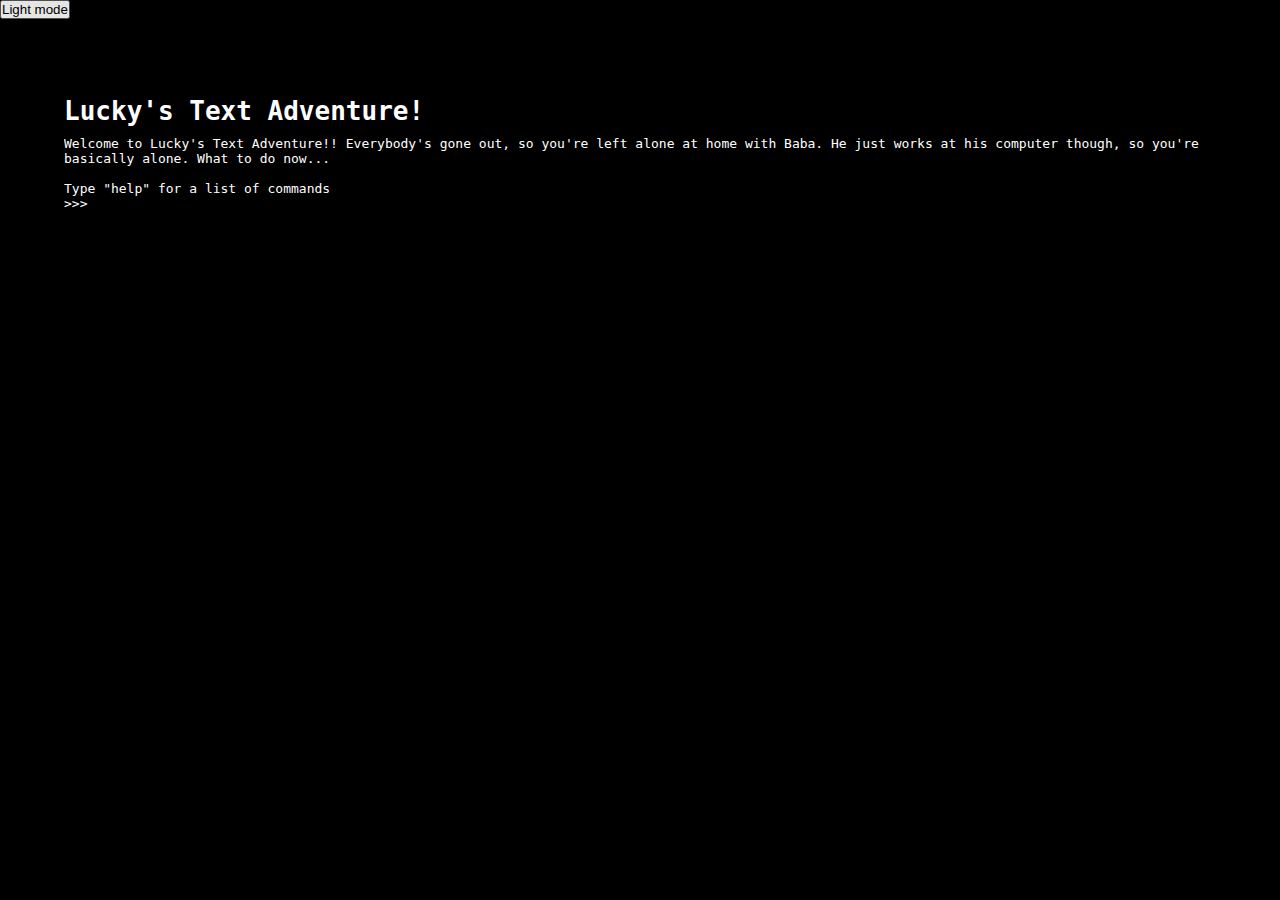
==== index.html @ d29b3525 "Merge pull request #12 from aliyahknetsch/aliyah-edit" ====
<HTML>

<head>
    <link rel="stylesheet" type="text/css" href="LuckyAdventureIncludes/Stylesheet.css" />
    <title>Lucky's Adventures!</title>
    <link rel="icon" type="image/png" href="LuckyAdventureIncludes/Icon.png">
</head>

<body id="body">
    <div id="background">
        <button id="lightmode" onclick="ToggleMode()">Light mode</button>
        <button id="clicker-start" onclick="startClicker()">Darker mode</button>
        <h1 id="title"><span class="colourable" onClick="setRandomElementColor(this)">L</span><span class="colourable"
                onClick="setRandomElementColor(this)">u</span><span class="colourable"
                onClick="setRandomElementColor(this)">c</span><span class="colourable"
                onClick="setRandomElementColor(this)">k</span>
            <span class="colourable" onClick="setRandomElementColor(this)">y</span><span class="colourable"
                onClick="setRandomElementColor(this)">'</span><span class="colourable"
                onClick="setRandomElementColor(this)">s </span>
            <span class="colourable" onClick="setRandomElementColor(this)">T</span><span class="colourable"
                onClick="setRandomElementColor(this)">e</span><span class="colourable"
                onClick="setRandomElementColor(this)">x</span><span class="colourable"
                onClick="setRandomElementColor(this)">t </span>
            <span class="colourable" onClick="setRandomElementColor(this)">A</span><span class="colourable"
                onClick="setRandomElementColor(this)">d</span><span class="colourable"
                onClick="setRandomElementColor(this)">v</span><span class="colourable"
                onClick="setRandomElementColor(this)">e</span>
            <span class="colourable" onClick="setRandomElementColor(this)">n</span><span class="colourable"
                onClick="setRandomElementColor(this)">t</span><span class="colourable"
                onClick="setRandomElementColor(this)">u</span>
            <span class="colourable" onClick="setRandomElementColor(this)">r</span><span class="colourable"
                onClick="setRandomElementColor(this)">e</span><span class="colourable"
                onClick="setRandomElementColor(this)">!</span>
        </h1>
        <div id="clicker" hidden=true>
            <br><br>
            <table id="clickerdisplay">
                <tr>
                    <td>
                        <pre class="catnip_display catnip_shown"></pre>
                    </td>
                    <td>
                        <pre class="meows_display meows_shown"></pre>
                    </td>
                    <td>
                        <pre class="treats_display treats_shown"></pre>
                    </td>
                    <td>
                        <pre class="cats_display cats_shown"></pre>
                    </td>
                    <td>
                        <pre class="purrs_display purrs_shown"></pre>
                    </td>
                    <td>
                        <pre class="nyans_display nyans_shown"></pre>
                    </td>
                    <td>
                        <pre class="quakes_display quakes_shown"></pre>
                    </td>
                    <td>
                        <pre class="rainbows_display rainbows_shown"></pre>
                    </td>
                    <td>
                        <pre class="chomnks_display chomnks_shown"></pre>
                    </td>
                    <td>
                        <pre class="tears_display tears_shown"></pre>
                    </td>
                    <td>
                        <pre class="dreamcats_display dreamcats_shown"></pre>
                    </td>
                </tr>
            </table>
            <br>
            <table class="clickertable">
                <tr>
                    <td><button title="'Mrrrrup!'" class="getMeow_disabled getMeow_shown"
                            onClick="triggerAction('getMeow')">Meow</button></td>
                    <td><button title="'Who wants a TREAT?'" class="getTreat_disabled getTreat_shown"
                            onClick="triggerAction('getTreat')">Beg for
                            treats<br><br>Cost: <span class="getTreat_cost">0</span></button>
                    </td>
                </tr>
                <tr>
                    <td><button title="'What can I say? I'm easily bribed'" class="getCat_disabled getCat_shown"
                            onClick="triggerAction('getCat')">Bribe a
                            cat<br>-> Produces meows<br><br>Cost: <span class="getCat_cost">0</span></button></td>
                    <td><button title="'You feel vibrations from deep below'" class="getPurr_disabled getPurr_shown"
                            onClick="triggerAction('getPurr')">Purr<br>->
                            Produces treats<br><br>Cost:
                            <span class="getPurr_cost">0</span></button></td>
                </tr>
                <tr>
                    <td><button title="'nyan nyan nyan nyan! nyan nyan nyan nyan nyan nyan!'"
                            class="getNyan_disabled getNyan_shown" onClick="triggerAction('getNyan')">Spawn a nyan
                            cat<br>-> Produces cats<br><br>Cost:
                            <span class="getNyan_cost">0</span></button></td>
                    <td><button title="'That's no earthquake...'" class="getQuake_disabled getQuake_shown"
                            onClick="triggerAction('getQuake')">Start a floofquake<br>-> Produces purrs<br><br>Cost:
                            <span class="getQuake_cost">0</span></button></td>
                </tr>
                <tr>
                    <td><button title="'Taste the rainbow'" class="getRainbow_disabled getRainbow_shown"
                            onClick="triggerAction('getRainbow')">Make a rainbow<br>-> Produces nyan cats<br><br>Cost:
                            <span class="getRainbow_cost">0</span></button></td>
                    <td><button title="'Oh lawd he comin!'" class="getChomnk_disabled getChomnk_shown"
                            onClick="triggerAction('getChomnk')">Chomnkify<br>-> Produces floofquakes<br><br>Cost: <span
                                class="getChomnk_cost">0</span></button></td>
                </tr>
                <tr>
                    <td><button title="'Breach the temporal tear'" class="getTear_disabled getTear_shown"
                            onClick="triggerAction('getTear')">Breach spacetime<br>-> Produces rainbows<br><br>Cost:
                            <span class="getTear_cost">0</span></button></td>
                    <td><button title="'Chichien of many colours'" class="getDreamcat_disabled getDreamcat_shown"
                            onClick="triggerAction('getDreamcat')">Worship the dreamcat<br>-> Produces chomnk
                            cats<br><br>Cost: <span class="getDreamcat_cost">0</span></button></td>
                </tr>
            </table>
            <table class="clickertable">
                <tr>
                    <td><button title="''" class="getCatnip1_disabled getCatnip1_shown"
                            onClick="triggerAction('getCatnip1')">Grind cats into catnip<br>-> Gives catnip x8 (meow
                            production multiplier)<br><br>Cost: <span class="getCatnip1_cost">0</span></button></td>
                </tr>
                <tr>
                    <td><button title="''" class="getCatnip2_disabled getCatnip2_shown"
                            onClick="triggerAction('getCatnip2')">Grind nyan cats into catnip<br>-> Gives catnip x16
                            (meow production multiplier)<br><br>Cost: <span class="getCatnip2_cost">0</span></button>
                    </td>
                </tr>
                <tr>
                    <td><button title="''" class="getCatnip3_disabled getCatnip3_shown"
                            onClick="triggerAction('getCatnip3')">Grind chomnk cats into catnip<br>-> Gives catnip x32
                            (meow production multiplier)<br><br>Cost: <span class="getCatnip3_cost">0</span></button>
                    </td>
                </tr>
                <tr>
                    <td><button title="'Glug' said the cat" class="unlockMeowx2_disabled unlockMeowx2_shown"
                            onClick="triggerAction('unlockMeowx2')">Discover the glottal meow<br>->Doubles meow
                            production<br><br>Cost: <span class="unlockMeowx2_cost">0</span></button></td>
                </tr>
                <tr>
                    <td><button title="'Why do they wear clothes again?'"
                            class="unlockTreatx2_disabled unlockTreatx2_shown"
                            onClick="triggerAction('unlockTreatx2')">Study human psychology<br>->Doubles treat
                            production<br><br>Cost: <span class="unlockTreatx2_cost">0</span></button></td>
                </tr>
                <tr>
                    <td><button title="'BREED FASTER!!'" class="unlockCatx2_disabled unlockCatx2_shown"
                            onClick="triggerAction('unlockCatx2')">Increase litter sizes<br>->Doubles cat
                            production<br><br>Cost: <span class="unlockCatx2_cost">0</span></button></td>
                </tr>
                <tr>
                    <td><button title="'Vroooom'" class="unlockPurrx2_disabled unlockPurrx2_shown"
                            onClick="triggerAction('unlockPurrx2')">Develop the purr motor v2<br>->Doubles purr
                            production<br><br>Cost: <span class="unlockPurrx2_cost">0</span></button></td>
                </tr>
                <tr>
                    <td><button title="'Farting rainbows is perfectly natural and good for you'"
                            class="unlockNyanx2_disabled unlockNyanx2_shown" onClick="triggerAction('unlockNyanx2')">Add
                            some sparkles<br>->Doubles nyan cat
                            production<br><br>Cost: <span class="unlockNyanx2_cost">0</span></button></td>
                </tr>
                <tr>
                    <td><button title="'Millions of years ago there was only one continent, called The Litterbox'"
                            class="unlockQuakex2_disabled unlockQuakex2_shown"
                            onClick="triggerAction('unlockQuakex2')">Tectonic fluff<br>->Doubles floofquake
                            production<br><br>Cost: <span class="unlockQuakex2_cost">0</span></button></td>
                </tr>
                <tr>
                    <td><button title="'Somewhereeeeeeeeee...'" class="unlockRainbowx2_disabled unlockRainbowx2_shown"
                            onClick="triggerAction('unlockRainbowx2')">Reyleigh scattering makes double
                            rainbows<br>->Doubles rainbow
                            production<br><br>Cost: <span class="unlockRainbowx2_cost">0</span></button></td>
                </tr>
                <tr>
                    <td><button
                            title="'What is the flight speed of an unladen swallow? Could it outpace the ultrachomnken?'"
                            class="unlockChomnkx2_disabled unlockChomnkx2_shown"
                            onClick="triggerAction('unlockChomnkx2')">Summon the ultrachomnken<br>->Doubles megachomnker
                            production<br><br>Cost: <span class="unlockChomnkx2_cost">0</span></button></td>
                </tr>
                <tr>
                    <td><button title="'I'm hole-y'" class="unlockTear_disabled unlockTear_shown"
                            onClick="triggerAction('unlockTear')">Unstable breach<br>->Spacetime tears expand
                            themselves<br><br>Cost: <span class="unlockTear_cost">0</span></button></td>
                </tr>
                <tr>
                    <td><button
                            title="'What is the flight speed of an unladen swallow? Could it outpace the ultrachomnken?'"
                            class="unlockDreamcat_disabled unlockDreamcat_shown"
                            onClick="triggerAction('unlockDreamcat')">Fractal dreamcats<br>->Dreamcats multiply
                            exponentially
                            production<br><br>Cost: <span class="unlockDreamcat_cost">0</span></button></td>
                </tr>
                <tr>
                    <td><button title="'You cannot even comprehend my intentions'"
                            class="unlockAppease_disabled unlockAppease_shown"
                            onClick="triggerAction('unlockAppease')">Appease the
                            Chichien<br>Cost: <span class="unlockAppease_cost">0</span></button></td>
                </tr>
            </table>
        </div>
        <div id="console" onClick="document.getElementById('textinput').focus()">
            <p id="consoletext">
                Welcome to Lucky's Text Adventure!! Everybody's gone out, so you're left alone at home with Baba. He
                just works at his computer though, so you're basically alone. What to do now...
                <br><br> Type "help" for a list of commands
                <br>
            </p>

            <p id="prompt">>>>&nbsp
                <textarea autofocus rows="1" id="textinput" onkeydown="checkInput();"></textarea>
            </p>
        </div>
        <p id="hiddenmsg">Secret message! --------> Add "?code=" and then the value of 6!2π/𝜏 + sin(0)·∫arctan(t)dt to
            the url</p>
        <div id="cookiePopup" hidden>
            <div class="cookieConsentContainer" id="cookieConsentContainer" style="opacity: 1; display: block;">
                <div class="cookieTitle"><a>Cookies.</a></div>
                <div class="cookieDesc">
                    <p>This website uses cookies. <a href="https://xkcd.com/2366/">Learn more</a></p>
                </div>
                <div id="cookieAcceptButton" class="cookieButton"><a>Accept Cookies</a></div>
                <div id="cookieRejectButton" class="cookieButton"><a id="dismissButton"
                        onClick="dismissCookies()">Dismiss</a></div>
            </div>
        </div>
    </div>
</body>

<script type="text/javascript" src="LuckyAdventureIncludes/Scripts/AdventureData.js"></script>
<script type="text/javascript" src="LuckyAdventureIncludes/Scripts/Console.js"></script>
<script type="text/javascript" src="LuckyAdventureIncludes/Scripts/Clicker.js"></script>
<script>
    var epilepsy = 0;

    function ToggleMode() {
        epilepsy = !epilepsy;
        document.getElementById("lightmode").textContent = (epilepsy ? "Dark mode" : "Light mode");
    }

    function setRandomElementColor(element) {
        color = "#" + Math.floor(Math.random() * 16777215).toString(16);
        element.style.color = color;
    }

    function updateColor() {
        if (epilepsy == 1) {
            bg = "#" + Math.floor(Math.random() * 16777215).toString(16);
            fg = "#" + Math.floor(Math.random() * 16777215).toString(16);
            fg2 = "#" + Math.floor(Math.random() * 16777215).toString(16);
        } else {
            bg = "";
            fg = "";
            fg2 = "";
        }
        document.getElementById("consoletext").style.color = fg;
        document.getElementById("prompt").style.color = fg;
        document.getElementById("textinput").style.color = fg;
        document.getElementById("clicker-start").style.color = bg;
        document.getElementById("clicker-start").style.backgroundColor = fg;
        document.getElementById("hiddenmsg").style.color = bg;
        document.getElementById("consoletext").style.backgroundColor = bg;
        document.getElementById("textinput").style.backgroundColor = bg;
        document.getElementById("background").style.backgroundColor = bg;
        document.getElementById("title").style.color = fg2;
    }
    setInterval(updateColor, 20);

    var secretunlock = (new URLSearchParams(window.location.search)).get("code") == 720;
    if (secretunlock) {
        document.getElementById("cookiePopup").hidden = false;
        document.getElementById("hiddenmsg").hidden = true;
        document.getElementById("clicker-start").hidden = true;
    }
    dragElement(document.getElementById("cookieAcceptButton"));

    function dragElement(elmnt) {
        var pos1 = 0,
            pos2 = 0,
            pos3 = 0,
            pos4 = 0;
        if (document.getElementById(elmnt.id + "header")) {
            // if present, the header is where you move the DIV from:
            document.getElementById(elmnt.id + "header").onmousedown = dragMouseDown;
        } else {
            // otherwise, move the DIV from anywhere inside the DIV:
            elmnt.onmousedown = dragMouseDown;
        }

        function dragMouseDown(e) {
            e = e || window.event;
            e.preventDefault();
            // get the mouse cursor position at startup:
            pos3 = e.clientX;
            pos4 = e.clientY;
            document.onmouseup = closeDragElement;
            // call a function whenever the cursor moves:
            document.onmousemove = elementDrag;
        }

        function elementDrag(e) {
            e = e || window.event;
            e.preventDefault();
            // calculate the new cursor position:
            pos1 = pos3 - e.clientX;
            pos2 = pos4 - e.clientY;
            pos3 = e.clientX;
            pos4 = e.clientY;
            // set the element's new position:
            elmnt.style.top = (elmnt.offsetTop - pos2) + "px";
            elmnt.style.left = (elmnt.offsetLeft - pos1) + "px";
            if ((elmnt.offsetTop - pos2) < -60 || (elmnt.offsetLeft - pos1) < -160) {
                elmnt.hidden = true;
            }
        }

        function closeDragElement() {
            // stop moving when mouse button is released:
            document.onmouseup = null;
            document.onmousemove = null;
        }
    }

    document.querySelector("#cookieRejectButton").addEventListener('mouseover', randomisePos);

    function randomisePos(e) {
        if (!epilepsy) {
            e.target.style.bottom = Math.random() * (window.innerHeight - 50);
            e.target.style.right = Math.random() * (window.innerWidth - 50);
        }
    }

    function dismissCookies() {
        epilepsy = 0;
        updateColor();
        setTimeout(function () {
            alert("You dismissed the cookies!");
            alert("THE END (ending 6/4)");
            var cont = confirm("We at Rockwell Automations are sorry to see you go! Would you like to learn more about our company?")
            if (cont) {
                window.location.href = "https://www.youtube.com/embed/RXJKdh1KZ0w?autoplay=1";
            } else {
                window.location = window.location.href.split("?")[0];
            }
        }, 100);

    }
</script>

</HTML>
---- LuckyAdventureIncludes/Stylesheet.css ----
* {
    margin: 0px;
    padding: 0px;
}

body {
    background-color: rgb(0, 0, 0);
    margin: 5% 5% 5% 5%;
}

#background {
    position: fixed;
    top: 0px;
    bottom: 0px;
    left: 0px;
    right: 0px;
    width: 100%;
    height: 100%;
    background-color: rgb(0, 0, 0);
    margin: 0px;
    padding: 0px;
}

#clicker {
    margin: 0px 5% 0px 5%;
    padding: 0px;
    height: 75%;
    overflow-y: auto
}

#console {
    margin: 0px 5% 0px 5%;
    padding: 0px;
    height: 75%;
    overflow-y: auto
}

#consoletext {
    color: rgb(255, 255, 255);
    font-family: Monospace;
    margin: 10px 0px 0px 0px;
}

#textinput {
    resize: none;
    margin: 0px 0px -3px -7px;
    border: none;
    outline: none;
    background-color: rgb(0, 0, 0);
    color: rgb(255, 255, 255);
    font-family: Monospace;
    width: 90%;
    overflow: hidden;
}

#prompt {
    margin: 0px 0px 0px 0px;
}

#hiddenmsg {
    color: rgb(0, 0, 0);
    font-family: Monospace;
    font-size: 15px;
    margin: 0px;
    position: absolute;
    bottom: 0px;
    left: 0px;
}

#title {
    color: rgb(255, 255, 255);
    font-family: Monospace;
    font-size: 0px;
    margin: 6% 5% 0px 5%;
}

.colourable {
    font-size: 26px;
}

#clicker-start {
    position: absolute;
    top: 0px;
    right: 0px;
    color: rgb(0, 0, 0);
    background-color: black;
    border: none;
}

.colourable {
    cursor: pointer;
}

#clickerdisplay {
    color: rgb(255, 255, 255);
    max-width: 75%;
    font-family: monospace;
    margin: 10px 0px 0px 10px;
    text-align: center;
}

#clickerdisplay td {
    padding-left: 20px;
}

.clickertable {
    color: rgb(255, 255, 255);
    width: 75%;
    font-family: Monospace;
    margin: 10px 0px 0px 10px;
    text-align: center;
    table-layout: fixed;
}

.clickertable button {
    padding: 10px;
    width: 100%;
    min-width: 160px;
    height: 80px;
}

p {
    color: rgb(255, 255, 255);
    font-family: Monospace;
}

::selection {
    color: black;
    background: white;
}

::-moz-selection {
    color: black;
    background: white;
}

/* width */

::-webkit-scrollbar {
    width: 15px;
}

/* Track */

::-webkit-scrollbar-track {
    background: rgb(0, 0, 0);
}

/* Handle */

::-webkit-scrollbar-thumb {
    background: rgb(50, 50, 50);
}

/* Handle on hover */

::-webkit-scrollbar-thumb:hover {
    background: rgb(70, 70, 70);
}

/*Cookie Consent Begin*/

.cookieConsentContainer {
    position: absolute;
    z-index: 999;
    width: 350px;
    height: 160px;
    box-sizing: border-box;
    padding: 30px;
    background: #232323;
    overflow: visible;
    bottom: 30px;
    right: 30px;
    display: none
}

.cookieConsentContainer .cookieTitle a {
    font-family: OpenSans, arial, "sans-serif";
    color: #fff;
    font-size: 22px;
    line-height: 20px;
    display: block
}

.cookieConsentContainer .cookieDesc p {
    margin: 0;
    padding: 0;
    font-family: OpenSans, arial, "sans-serif";
    color: #fff;
    font-size: 13px;
    line-height: 20px;
    display: block;
    margin-top: 10px
}

.cookieConsentContainer .cookieDesc a {
    font-family: OpenSans, arial, "sans-serif";
    color: #fff;
    text-decoration: underline
}

.cookieConsentContainer .cookieButton a {
    display: inline-block;
    font-family: OpenSans, arial, "sans-serif";
    color: #fff;
    font-size: 14px;
    font-weight: 700;
    margin-top: 10px;
    box-sizing: border-box;
    padding: 15px 24px;
    text-align: center;
}

#cookieAcceptButton a {
    background: #3e9b67;
}

#cookieAcceptButton a:hover {
    cursor: pointer;
    background: #3fa76c
}

#cookieAcceptButton {
    z-index: 1000;
    position: absolute;
}

#cookieRejectButton a {
    font-size: 10px;
    padding: 10px 20px;
    margin-top: 14px;
    margin-left: 12px;
    background: #9b3e3e;
    position: absolute;
}

#cookieRejectButton a:hover {
    cursor: pointer;
    background: #a73f3f
}

@media(max-width:980px) {
    .cookieConsentContainer {
        bottom: 0 !important;
        left: 0 !important;
        width: 100% !important
    }
}
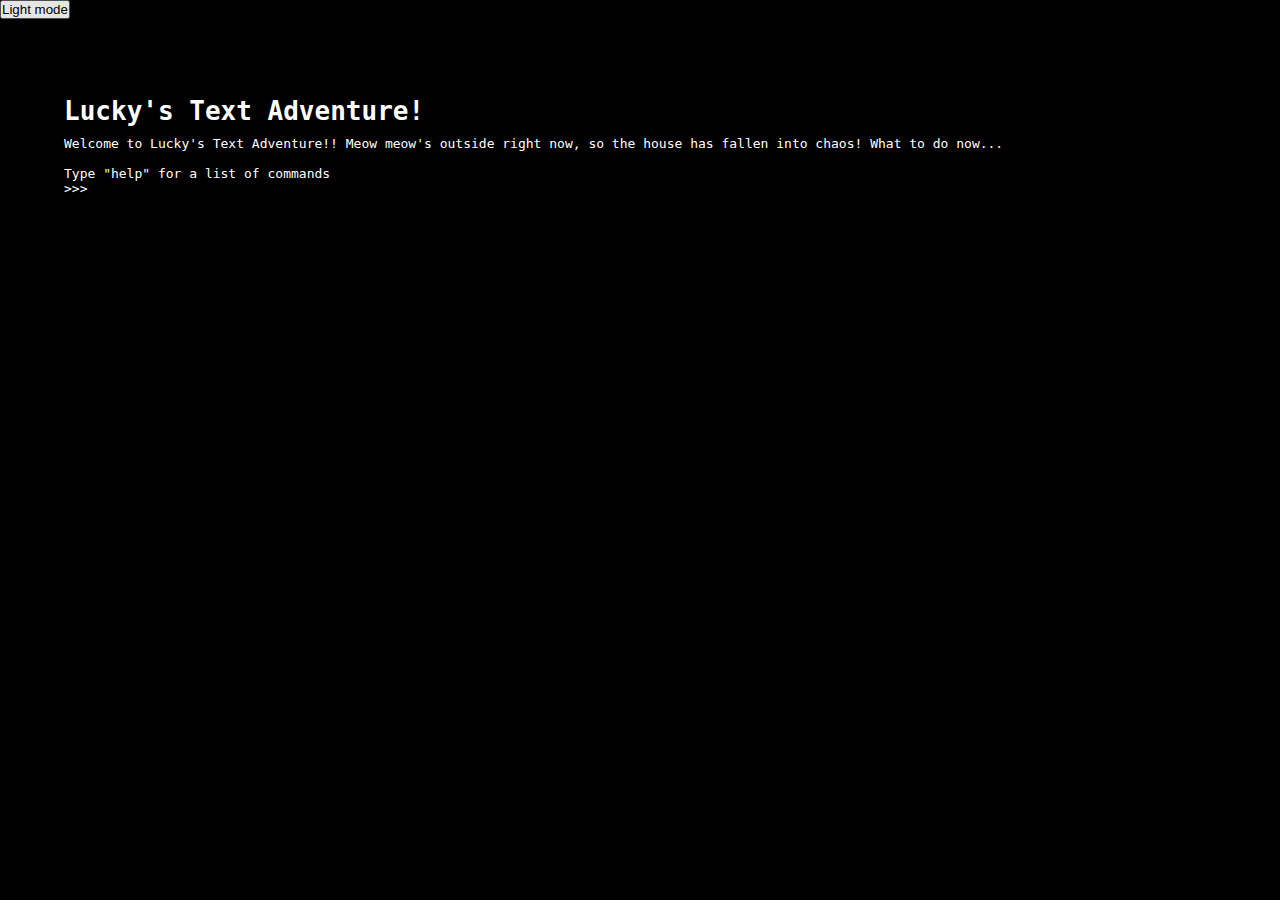
==== commit cb53b401: "Updated Console and repaired index" ====
--- a/index.html
+++ b/index.html
@@ -1,9 +1,9 @@
 <HTML>
 
 <head>
-    <link rel="stylesheet" type="text/css" href="LuckyAdventureIncludes/Stylesheet.css" />
-    <title>Lucky's Adventures!</title>
-    <link rel="icon" type="image/png" href="LuckyAdventureIncludes/Icon.png">
+    <link rel="stylesheet" type="text/css" href="Includes/Stylesheet.css" />
+    <title>Lucky Adventures!</title>
+    <link rel="icon" type="image/png" href="Includes/Icon.png">
 </head>
 
 <body id="body">
@@ -72,66 +72,69 @@
                 </tr>
             </table>
             <br>
+            <!--The "action" section, for things you click on a lot of times-->
             <table class="clickertable">
-                <tr>
+                <!--tr means a row in the table-->
+                <tr>
+                    <!--td means a cell in the table, this table has 5 cells in this row-->
+                    <!--You can cut and paste these buttons, replace all of the getMeows with whatever function you've defined in Clicker.js-->
                     <td><button title="'Mrrrrup!'" class="getMeow_disabled getMeow_shown"
                             onClick="triggerAction('getMeow')">Meow</button></td>
-                    <td><button title="'Who wants a TREAT?'" class="getTreat_disabled getTreat_shown"
-                            onClick="triggerAction('getTreat')">Beg for
-                            treats<br><br>Cost: <span class="getTreat_cost">0</span></button>
-                    </td>
-                </tr>
-                <tr>
                     <td><button title="'What can I say? I'm easily bribed'" class="getCat_disabled getCat_shown"
                             onClick="triggerAction('getCat')">Bribe a
                             cat<br>-> Produces meows<br><br>Cost: <span class="getCat_cost">0</span></button></td>
+                    <td><button title="'nyan nyan nyan nyan! nyan nyan nyan nyan nyan nyan!'"
+                            class="getNyan_disabled getNyan_shown" onClick="triggerAction('getNyan')">Spawn a nyan
+                            cat<br>-> Produces cats<br><br>Cost:
+                            <span class="getNyan_cost">0</span></button></td>
+                    <td><button title="'Taste the rainbow'" class="getRainbow_disabled getRainbow_shown"
+                            onClick="triggerAction('getRainbow')">Make a rainbow<br>-> Produces nyan cats<br><br>Cost:
+                            <span class="getRainbow_cost">0</span></button></td>
+                    <td><button title="'Breach the temporal tear'" class="getTear_disabled getTear_shown"
+                            onClick="triggerAction('getTear')">Breach spacetime<br>-> Produces rainbows<br><br>Cost:
+                            <span class="getTear_cost">0</span></button></td>
+                </tr>
+                <tr>
+                    <!--this table has another 5 cells in this row-->
+                    <td><button title="'Who wants a TREAT?'" class="getTreat_disabled getTreat_shown"
+                            onClick="triggerAction('getTreat')">Beg for
+                            treats<br><br>Cost: <span class="getTreat_cost">0</span></button></td>
                     <td><button title="'You feel vibrations from deep below'" class="getPurr_disabled getPurr_shown"
                             onClick="triggerAction('getPurr')">Purr<br>->
                             Produces treats<br><br>Cost:
                             <span class="getPurr_cost">0</span></button></td>
-                </tr>
-                <tr>
-                    <td><button title="'nyan nyan nyan nyan! nyan nyan nyan nyan nyan nyan!'"
-                            class="getNyan_disabled getNyan_shown" onClick="triggerAction('getNyan')">Spawn a nyan
-                            cat<br>-> Produces cats<br><br>Cost:
-                            <span class="getNyan_cost">0</span></button></td>
                     <td><button title="'That's no earthquake...'" class="getQuake_disabled getQuake_shown"
                             onClick="triggerAction('getQuake')">Start a floofquake<br>-> Produces purrs<br><br>Cost:
                             <span class="getQuake_cost">0</span></button></td>
-                </tr>
-                <tr>
-                    <td><button title="'Taste the rainbow'" class="getRainbow_disabled getRainbow_shown"
-                            onClick="triggerAction('getRainbow')">Make a rainbow<br>-> Produces nyan cats<br><br>Cost:
-                            <span class="getRainbow_cost">0</span></button></td>
                     <td><button title="'Oh lawd he comin!'" class="getChomnk_disabled getChomnk_shown"
                             onClick="triggerAction('getChomnk')">Chomnkify<br>-> Produces floofquakes<br><br>Cost: <span
                                 class="getChomnk_cost">0</span></button></td>
-                </tr>
-                <tr>
-                    <td><button title="'Breach the temporal tear'" class="getTear_disabled getTear_shown"
-                            onClick="triggerAction('getTear')">Breach spacetime<br>-> Produces rainbows<br><br>Cost:
-                            <span class="getTear_cost">0</span></button></td>
                     <td><button title="'Chichien of many colours'" class="getDreamcat_disabled getDreamcat_shown"
                             onClick="triggerAction('getDreamcat')">Worship the dreamcat<br>-> Produces chomnk
                             cats<br><br>Cost: <span class="getDreamcat_cost">0</span></button></td>
                 </tr>
             </table>
+            <!--The "store" section, for upgrades and appeasing chichien and stuff-->
             <table class="clickertable">
                 <tr>
-                    <td><button title="''" class="getCatnip1_disabled getCatnip1_shown"
-                            onClick="triggerAction('getCatnip1')">Grind cats into catnip<br>-> Gives catnip x8 (meow
+                    <!--You can cut and paste these buttons, replace all getCatnip1 with whatever function you've defined in Clicker.js-->
+                    <td><button title="'Where did you think it came from?'" class="getCatnip1_disabled getCatnip1_shown"
+                            onClick="triggerAction('getCatnip1')">Grind cats into catnip<br>-> Gives catnip x8
+                            (temporary meow
                             production multiplier)<br><br>Cost: <span class="getCatnip1_cost">0</span></button></td>
                 </tr>
                 <tr>
-                    <td><button title="''" class="getCatnip2_disabled getCatnip2_shown"
+                    <td><button title="'Nyan nyan nyan ny-AAAAAAAAUGHHH'" class="getCatnip2_disabled getCatnip2_shown"
                             onClick="triggerAction('getCatnip2')">Grind nyan cats into catnip<br>-> Gives catnip x16
-                            (meow production multiplier)<br><br>Cost: <span class="getCatnip2_cost">0</span></button>
-                    </td>
-                </tr>
-                <tr>
-                    <td><button title="''" class="getCatnip3_disabled getCatnip3_shown"
+                            (temporary meow production multiplier)<br><br>Cost: <span
+                                class="getCatnip2_cost">0</span></button>
+                    </td>
+                </tr>
+                <tr>
+                    <td><button title="'100% organic farm-fresh chomnknip'" class="getCatnip3_disabled getCatnip3_shown"
                             onClick="triggerAction('getCatnip3')">Grind chomnk cats into catnip<br>-> Gives catnip x32
-                            (meow production multiplier)<br><br>Cost: <span class="getCatnip3_cost">0</span></button>
+                            (temporary meow production multiplier)<br><br>Cost: <span
+                                class="getCatnip3_cost">0</span></button>
                     </td>
                 </tr>
                 <tr>
@@ -203,18 +206,23 @@
         </div>
         <div id="console" onClick="document.getElementById('textinput').focus()">
             <p id="consoletext">
-                Welcome to Lucky's Text Adventure!! Everybody's gone out, so you're left alone at home with Baba. He
-                just works at his computer though, so you're basically alone. What to do now...
+                Welcome to Lucky's Text Adventure!! Meow meow's outside right now, so the house has fallen into chaos! What to do now...
                 <br><br> Type "help" for a list of commands
                 <br>
             </p>
-
             <p id="prompt">>>>&nbsp
                 <textarea autofocus rows="1" id="textinput" onkeydown="checkInput();"></textarea>
             </p>
         </div>
+        <div id="ad-container">
+            <img class="ad" src="Includes/Ad_NVT.png" id="ad1" onclick="clickAd()" hidden>
+            <img class="ad" src="Includes/Ad_Goose.png" id="ad2" onclick="clickAd()" hidden>
+            <img class="ad" src="Includes/Ad_IE.png" id="ad3" onclick="clickAd()" hidden>
+            <img class="ad" src="Includes/AD_OldSpice.png" id="ad4" onclick="clickAd()" hidden>
+            <img class="ad flash" src="Includes/Ad_Virus.png" id="ad5" onclick="clickAd()" hidden>
+        </div>
         <p id="hiddenmsg">Secret message! --------> Add "?code=" and then the value of 6!2π/𝜏 + sin(0)·∫arctan(t)dt to
-            the url</p>
+            the url&nbsp;&nbsp;&nbsp;&nbsp;&nbsp;&nbsp;</p>
         <div id="cookiePopup" hidden>
             <div class="cookieConsentContainer" id="cookieConsentContainer" style="opacity: 1; display: block;">
                 <div class="cookieTitle"><a>Cookies.</a></div>
@@ -229,11 +237,12 @@
     </div>
 </body>
 
-<script type="text/javascript" src="LuckyAdventureIncludes/Scripts/AdventureData.js"></script>
-<script type="text/javascript" src="LuckyAdventureIncludes/Scripts/Console.js"></script>
-<script type="text/javascript" src="LuckyAdventureIncludes/Scripts/Clicker.js"></script>
+<script type="text/javascript" src="Includes/Scripts/AdventureData.js"></script>
+<script type="text/javascript" src="Includes/Scripts/Console.js"></script>
+<script type="text/javascript" src="Includes/Scripts/Clicker.js"></script>
 <script>
     var epilepsy = 0;
+    var cookiecounter = 5;
 
     function ToggleMode() {
         epilepsy = !epilepsy;
@@ -267,6 +276,11 @@
         document.getElementById("title").style.color = fg2;
     }
     setInterval(updateColor, 20);
+
+    function flash(id) {
+        document.getElementById(id).hidden = true;
+        setTimeout("document.getElementById(\"" + id + "\").hidden = false",500);
+    }
 
     var secretunlock = (new URLSearchParams(window.location.search)).get("code") == 720;
     if (secretunlock) {
@@ -311,9 +325,6 @@
             // set the element's new position:
             elmnt.style.top = (elmnt.offsetTop - pos2) + "px";
             elmnt.style.left = (elmnt.offsetLeft - pos1) + "px";
-            if ((elmnt.offsetTop - pos2) < -60 || (elmnt.offsetLeft - pos1) < -160) {
-                elmnt.hidden = true;
-            }
         }
 
         function closeDragElement() {
@@ -326,9 +337,10 @@
     document.querySelector("#cookieRejectButton").addEventListener('mouseover', randomisePos);
 
     function randomisePos(e) {
-        if (!epilepsy) {
+        if (cookiecounter > 0) {
             e.target.style.bottom = Math.random() * (window.innerHeight - 50);
             e.target.style.right = Math.random() * (window.innerWidth - 50);
+            cookiecounter--;
         }
     }
 
@@ -336,17 +348,44 @@
         epilepsy = 0;
         updateColor();
         setTimeout(function () {
-            alert("You dismissed the cookies!");
+            alert("We see you're trying to dismiss our cookies.")
+            var cont = confirm("Do you really want to reject cookies?")
+            if (!cont) {
+                cookiecounter = Math.floor(Math.random() * 3 + 2);
+                return
+            } else {
+                alert("WHY would you do thisss though?? :(")
+                alert("We're just trying to track you, is that *seriously* too much to ask??")
+                prompt("Fine, at least let us know why you don't want our cookies")
+                alert("Your feedback is very important to us. We'll read that definitely")
+                alert("Because you have rejected our cookies, we will now enable advertising on this website to cover our costs, thank you for your cooperation")
+                document.querySelectorAll(".ad").forEach(function enableAds(element) {
+                    setTimeout(function () {
+                        element.hidden = false;
+                        if (element.classList.contains("flash")) {
+                            setInterval("flash(\"" + element.id + "\")", 1500);
+                        }
+                    }, Math.random() * 2000);
+                });
+                document.getElementById("cookiePopup").hidden = true;
+            }
+            /*alert("You dismissed the cookies!");
             alert("THE END (ending 6/4)");
             var cont = confirm("We at Rockwell Automations are sorry to see you go! Would you like to learn more about our company?")
             if (cont) {
                 window.location.href = "https://www.youtube.com/embed/RXJKdh1KZ0w?autoplay=1";
             } else {
                 window.location = window.location.href.split("?")[0];
-            }
+            }*/
         }, 100);
 
     }
+
+    function clickAd() {
+        alert("Death by advertisements");
+        alert("THE END (ending 6/4)");
+        window.location.href = "https://www.youtube.com/embed/Tbxq0IDqD04?autoplay=1";
+    }
 </script>
 
 </HTML>
--- a/Includes/Stylesheet.css
+++ b/Includes/Stylesheet.css
@@ -0,0 +1,248 @@
+* {
+    margin: 0px;
+    padding: 0px;
+}
+
+body {
+    background-color: rgb(0, 0, 0);
+    margin: 5% 5% 5% 5%;
+}
+
+#background {
+    position: fixed;
+    top: 0px;
+    bottom: 0px;
+    left: 0px;
+    right: 0px;
+    width: 100%;
+    height: 100%;
+    background-color: rgb(0, 0, 0);
+    margin: 0px;
+    padding: 0px;
+}
+
+#clicker {
+    margin: 0px 5% 0px 5%;
+    padding: 0px;
+    height: 75%;
+    overflow-y: auto
+}
+
+#console {
+    margin: 0px 5% 0px 5%;
+    padding: 0px;
+    height: 75%;
+    overflow-y: auto
+}
+
+#consoletext {
+    color: rgb(255, 255, 255);
+    font-family: Monospace;
+    margin: 10px 0px 0px 0px;
+}
+
+#textinput {
+    resize: none;
+    margin: 0px 0px -3px -7px;
+    border: none;
+    outline: none;
+    background-color: rgb(0, 0, 0);
+    color: rgb(255, 255, 255);
+    font-family: Monospace;
+    width: 90%;
+    overflow: hidden;
+}
+
+#prompt {
+    margin: 0px 0px 0px 0px;
+}
+
+#hiddenmsg {
+    color: rgb(0, 0, 0);
+    font-family: Monospace;
+    font-size: 15px;
+    margin: 0px;
+    position: absolute;
+    bottom: 0px;
+    left: 0px;
+}
+
+#title {
+    color: rgb(255, 255, 255);
+    font-family: Monospace;
+    font-size: 0px;
+    margin: 6% 5% 0px 5%;
+}
+
+.colourable {
+    font-size: 26px;
+}
+
+#clicker-start {
+    position: absolute;
+    top: 0px;
+    right: 0px;
+    color: rgb(0, 0, 0);
+    background-color: black;
+    border: none;
+}
+
+.colourable {
+    cursor: pointer;
+}
+
+#clickerdisplay {
+    color: rgb(255, 255, 255);
+    max-width: 75%;
+    font-family: monospace;
+    margin: 10px 0px 0px 10px;
+    text-align: center;
+}
+
+#clickerdisplay td {
+    padding-left: 20px;
+}
+
+.clickertable {
+    color: rgb(255, 255, 255);
+    width: 99%;
+    font-family: Monospace;
+    margin: 10px 0px 0px 10px;
+    text-align: center;
+    table-layout: fixed;
+}
+
+.clickertable button {
+    padding: 10px;
+    width: 100%;
+    min-width: 160px;
+    height: 80px;
+}
+
+p {
+    color: rgb(255, 255, 255);
+    font-family: Monospace;
+}
+
+::selection {
+    color: black;
+    background: white;
+}
+
+::-moz-selection {
+    color: black;
+    background: white;
+}
+
+/* width */
+
+::-webkit-scrollbar {
+    width: 15px;
+}
+
+/* Track */
+
+::-webkit-scrollbar-track {
+    background: rgb(0, 0, 0);
+}
+
+/* Handle */
+
+::-webkit-scrollbar-thumb {
+    background: rgb(50, 50, 50);
+}
+
+/* Handle on hover */
+
+::-webkit-scrollbar-thumb:hover {
+    background: rgb(70, 70, 70);
+}
+
+/*Cookie Consent Begin*/
+
+.cookieConsentContainer {
+    position: absolute;
+    z-index: 999;
+    width: 350px;
+    height: 160px;
+    box-sizing: border-box;
+    padding: 30px;
+    background: #232323;
+    overflow: visible;
+    bottom: 30px;
+    right: 30px;
+    display: none
+}
+
+.cookieConsentContainer .cookieTitle a {
+    font-family: OpenSans, arial, "sans-serif";
+    color: #fff;
+    font-size: 22px;
+    line-height: 20px;
+    display: block
+}
+
+.cookieConsentContainer .cookieDesc p {
+    margin: 0;
+    padding: 0;
+    font-family: OpenSans, arial, "sans-serif";
+    color: #fff;
+    font-size: 13px;
+    line-height: 20px;
+    display: block;
+    margin-top: 10px
+}
+
+.cookieConsentContainer .cookieDesc a {
+    font-family: OpenSans, arial, "sans-serif";
+    color: #fff;
+    text-decoration: underline
+}
+
+.cookieConsentContainer .cookieButton a {
+    display: inline-block;
+    font-family: OpenSans, arial, "sans-serif";
+    color: #fff;
+    font-size: 14px;
+    font-weight: 700;
+    margin-top: 10px;
+    box-sizing: border-box;
+    padding: 15px 24px;
+    text-align: center;
+}
+
+#cookieAcceptButton a {
+    background: #3e9b67;
+}
+
+#cookieAcceptButton a:hover {
+    cursor: pointer;
+    background: #3fa76c
+}
+
+#cookieAcceptButton {
+    z-index: 1000;
+    position: absolute;
+}
+
+#cookieRejectButton a {
+    font-size: 10px;
+    padding: 10px 20px;
+    margin-top: 14px;
+    margin-left: 12px;
+    background: #9b3e3e;
+    position: absolute;
+}
+
+#cookieRejectButton a:hover {
+    cursor: pointer;
+    background: #a73f3f
+}
+
+@media(max-width:980px) {
+    .cookieConsentContainer {
+        bottom: 0 !important;
+        left: 0 !important;
+        width: 100% !important
+    }
+}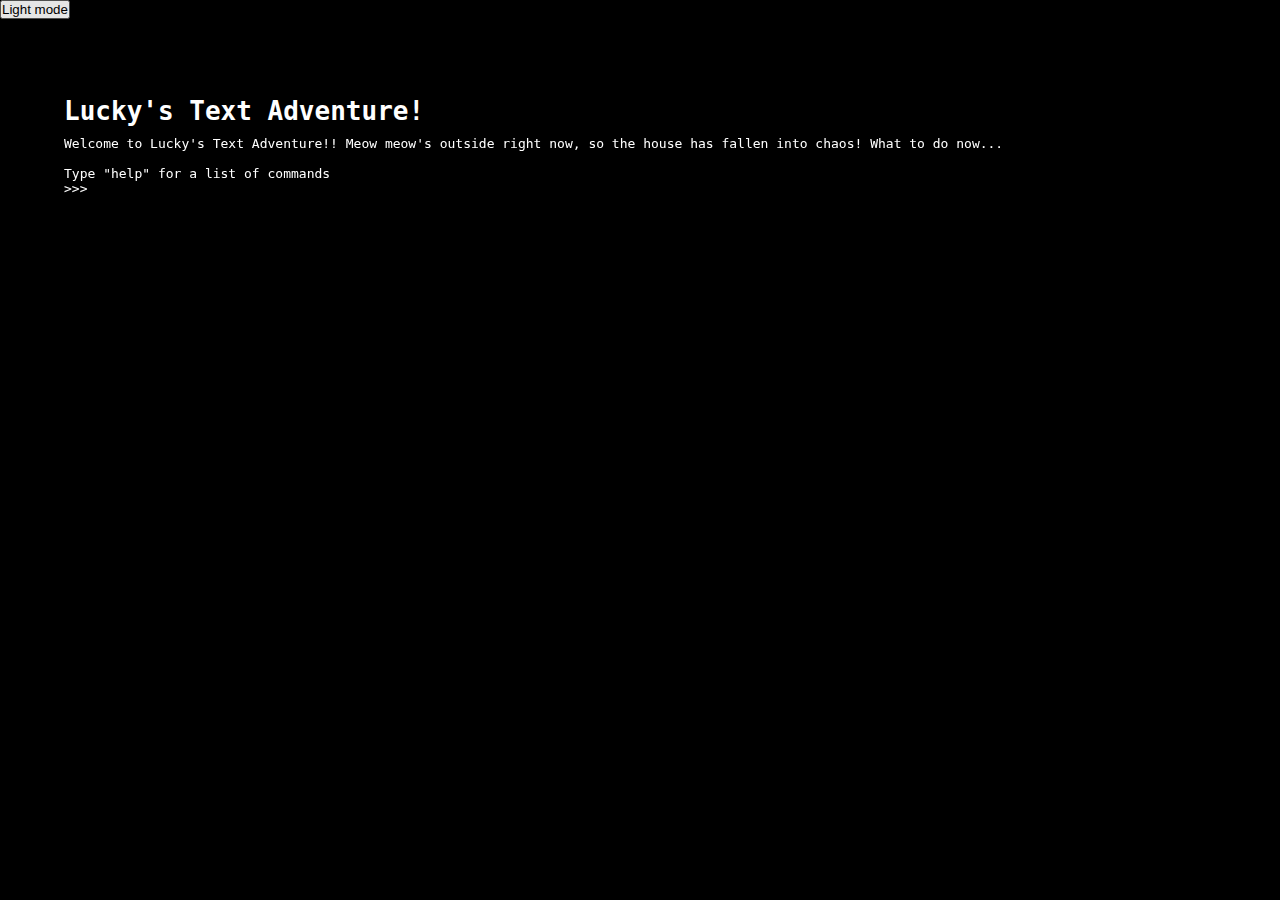
==== commit fc000dd8: "Decoupled console from the rest of the program" ====
--- a/index.html
+++ b/index.html
@@ -204,16 +204,7 @@
                 </tr>
             </table>
         </div>
-        <div id="console" onClick="document.getElementById('textinput').focus()">
-            <p id="consoletext">
-                Welcome to Lucky's Text Adventure!! Meow meow's outside right now, so the house has fallen into chaos! What to do now...
-                <br><br> Type "help" for a list of commands
-                <br>
-            </p>
-            <p id="prompt">>>>&nbsp
-                <textarea autofocus rows="1" id="textinput" onkeydown="checkInput();"></textarea>
-            </p>
-        </div>
+        <object id="console" type="text/html" data="prompt.html"/>
         <div id="ad-container">
             <img class="ad" src="Includes/Ad_NVT.png" id="ad1" onclick="clickAd()" hidden>
             <img class="ad" src="Includes/Ad_Goose.png" id="ad2" onclick="clickAd()" hidden>
@@ -237,8 +228,6 @@
     </div>
 </body>
 
-<script type="text/javascript" src="Includes/Scripts/AdventureData.js"></script>
-<script type="text/javascript" src="Includes/Scripts/Console.js"></script>
 <script type="text/javascript" src="Includes/Scripts/Clicker.js"></script>
 <script>
     var epilepsy = 0;
@@ -264,14 +253,14 @@
             fg = "";
             fg2 = "";
         }
-        document.getElementById("consoletext").style.color = fg;
-        document.getElementById("prompt").style.color = fg;
-        document.getElementById("textinput").style.color = fg;
+        // document.getElementById("consoletext").style.color = fg;
+        // document.getElementById("prompt").style.color = fg;
+        // document.getElementById("textinput").style.color = fg;
         document.getElementById("clicker-start").style.color = bg;
         document.getElementById("clicker-start").style.backgroundColor = fg;
         document.getElementById("hiddenmsg").style.color = bg;
-        document.getElementById("consoletext").style.backgroundColor = bg;
-        document.getElementById("textinput").style.backgroundColor = bg;
+        // document.getElementById("consoletext").style.backgroundColor = bg;
+        // document.getElementById("textinput").style.backgroundColor = bg;
         document.getElementById("background").style.backgroundColor = bg;
         document.getElementById("title").style.color = fg2;
     }
--- a/Includes/Stylesheet.css
+++ b/Includes/Stylesheet.css
@@ -6,6 +6,14 @@
 body {
     background-color: rgb(0, 0, 0);
     margin: 5% 5% 5% 5%;
+}
+
+#console {
+    margin: 0px 5% 0px 5%;
+    padding: 0px;
+    width: 100%;
+    height: 75%;
+    overflow-y: auto
 }
 
 #background {
@@ -16,7 +24,7 @@
     right: 0px;
     width: 100%;
     height: 100%;
-    background-color: rgb(0, 0, 0);
+    background-color: black;
     margin: 0px;
     padding: 0px;
 }
@@ -28,39 +36,10 @@
     overflow-y: auto
 }
 
-#console {
-    margin: 0px 5% 0px 5%;
-    padding: 0px;
-    height: 75%;
-    overflow-y: auto
-}
-
-#consoletext {
-    color: rgb(255, 255, 255);
-    font-family: Monospace;
-    margin: 10px 0px 0px 0px;
-}
-
-#textinput {
-    resize: none;
-    margin: 0px 0px -3px -7px;
-    border: none;
-    outline: none;
-    background-color: rgb(0, 0, 0);
-    color: rgb(255, 255, 255);
-    font-family: Monospace;
-    width: 90%;
-    overflow: hidden;
-}
-
-#prompt {
-    margin: 0px 0px 0px 0px;
-}
-
 #hiddenmsg {
     color: rgb(0, 0, 0);
     font-family: Monospace;
-    font-size: 15px;
+    font-size: 20px;
     margin: 0px;
     position: absolute;
     bottom: 0px;
@@ -71,7 +50,7 @@
     color: rgb(255, 255, 255);
     font-family: Monospace;
     font-size: 0px;
-    margin: 6% 5% 0px 5%;
+    margin: 6% 5% 10px 5%;
 }
 
 .colourable {
@@ -105,7 +84,7 @@
 
 .clickertable {
     color: rgb(255, 255, 255);
-    width: 99%;
+    width: 75%;
     font-family: Monospace;
     margin: 10px 0px 0px 10px;
     text-align: center;
@@ -124,6 +103,45 @@
     font-family: Monospace;
 }
 
+.ad {
+    position: absolute;
+    z-index: 1000;
+}
+
+.ad:hover {
+    cursor: pointer;
+}
+
+#ad1 {
+    bottom: 10px;
+    left: 12px;
+    width: 50%;
+}
+
+#ad2 {
+    top: 10px;
+    right: 12px;
+    height: 50%
+}
+
+#ad3 {
+    top: 0px;
+    left: 0px;
+    height: 50%;
+}
+
+#ad4 {
+    bottom: 18px;
+    right: 29px;
+    width: 30%;
+}
+
+#ad5 {
+    top: 30%;
+    right: 50%;
+    width: 25%;
+}
+
 ::selection {
     color: black;
     background: white;
@@ -132,30 +150,6 @@
 ::-moz-selection {
     color: black;
     background: white;
-}
-
-/* width */
-
-::-webkit-scrollbar {
-    width: 15px;
-}
-
-/* Track */
-
-::-webkit-scrollbar-track {
-    background: rgb(0, 0, 0);
-}
-
-/* Handle */
-
-::-webkit-scrollbar-thumb {
-    background: rgb(50, 50, 50);
-}
-
-/* Handle on hover */
-
-::-webkit-scrollbar-thumb:hover {
-    background: rgb(70, 70, 70);
 }
 
 /*Cookie Consent Begin*/
@@ -241,8 +235,8 @@
 
 @media(max-width:980px) {
     .cookieConsentContainer {
-        bottom: 0 !important;
-        left: 0 !important;
-        width: 100% !important
+        bottom: 0!important;
+        left: 0!important;
+        width: 100%!important
     }
 }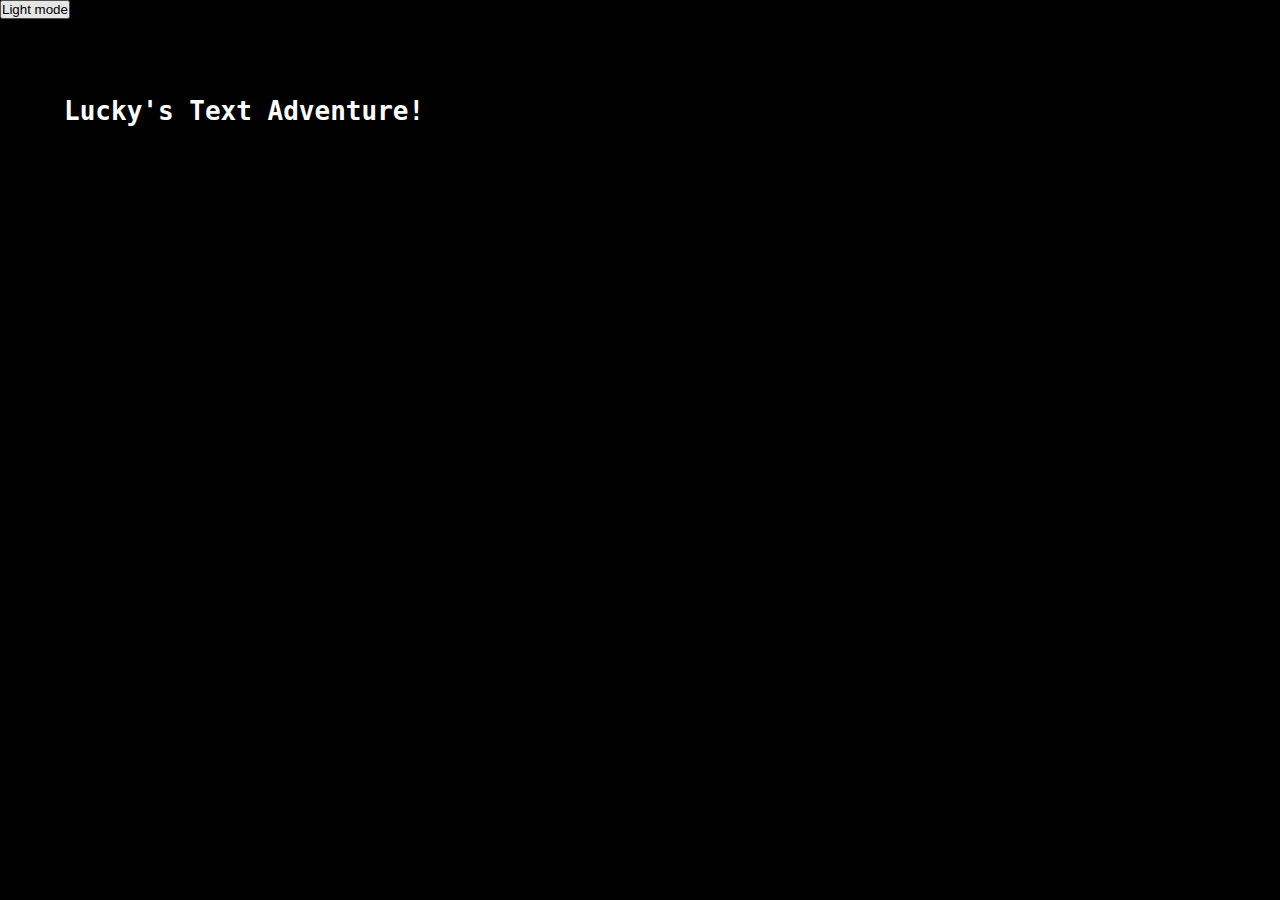
==== commit 522744cd: "Revert "Adventure Engine v2 Introduced"" ====
--- a/index.html
+++ b/index.html
@@ -5,6 +5,10 @@
     <title>Lucky Adventures!</title>
     <link rel="icon" type="image/png" href="Includes/Icon.png">
 </head>
+
+<script type="text/javascript" src="Includes/Scripts/AdventureData.js"></script>
+<script type="text/javascript" src="https://expitau-dev.github.io/Maneki/Maneki.js"></script>
+<script type="text/javascript" src="Includes/Scripts/Adventure.js"></script>
 
 <body id="body">
     <div id="background">
@@ -204,7 +208,7 @@
                 </tr>
             </table>
         </div>
-        <object id="console" type="text/html" data="prompt.html"/>
+        <terminal id="console" style="color: white; background-color: black;"></terminal>
         <div id="ad-container">
             <img class="ad" src="Includes/Ad_NVT.png" id="ad1" onclick="clickAd()" hidden>
             <img class="ad" src="Includes/Ad_Goose.png" id="ad2" onclick="clickAd()" hidden>
@@ -268,7 +272,7 @@
 
     function flash(id) {
         document.getElementById(id).hidden = true;
-        setTimeout("document.getElementById(\"" + id + "\").hidden = false",500);
+        setTimeout("document.getElementById(\"" + id + "\").hidden = false", 500);
     }
 
     var secretunlock = (new URLSearchParams(window.location.search)).get("code") == 720;
@@ -377,4 +381,4 @@
     }
 </script>
 
-</HTML>
+</HTML>